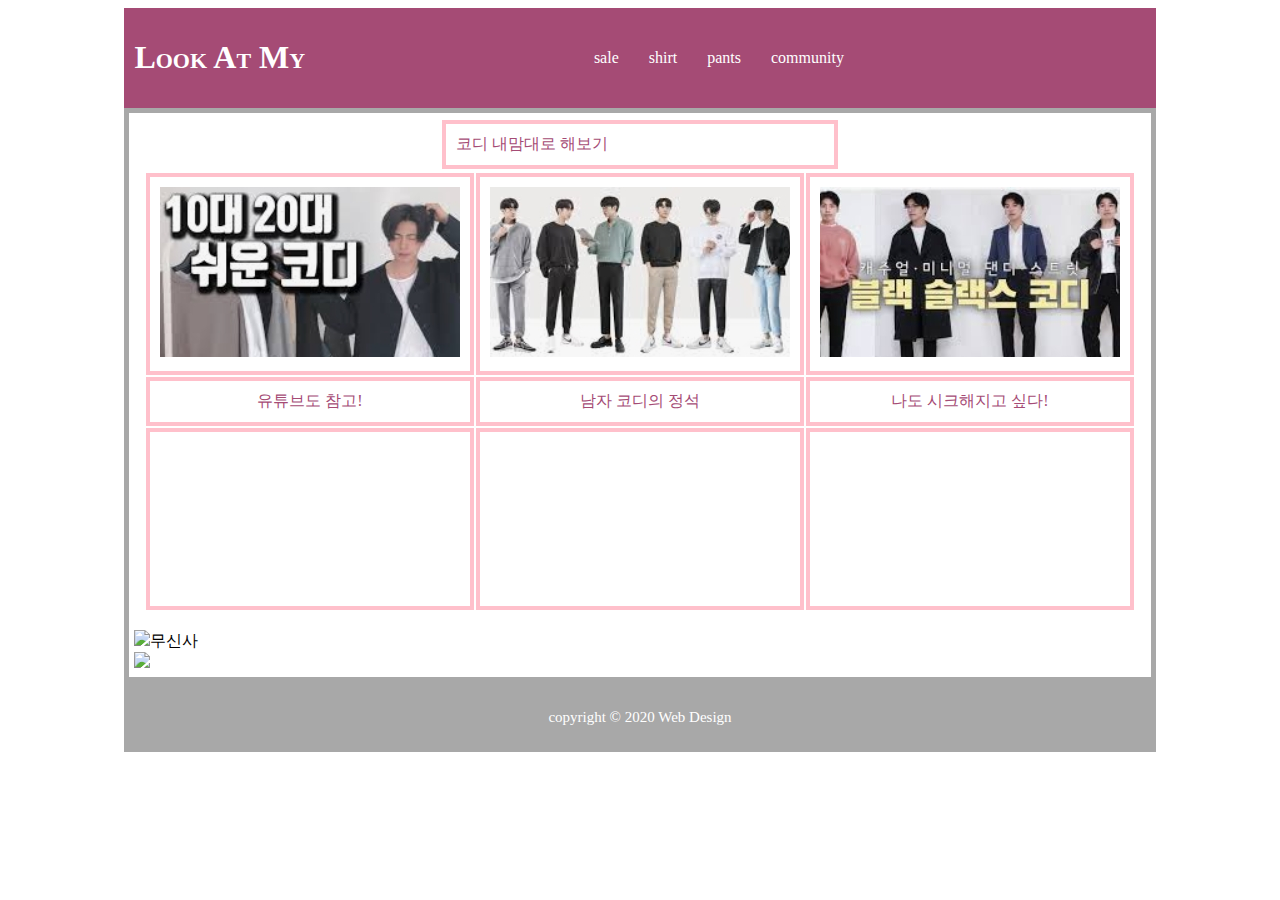
==== index.html @ b25e664c "change pages" ====
<!doctype html>
<html lang="ko">
<head>
    <meta charset="utf-8"> 
    <link rel="icon" href="hiphop.jpg">
    <title>Look At My</title>
    <link href="style.css" rel="stylesheet" type="text/css">
     </head>
<body>
    <header>
      <h1>Look At My</h1>
        <nav>
        <ul>
            <li><a href="#">sale</a></li>
            <li><a href="#">shirt</a></li>
            <li><a href="#">pants</a></li>
            <li><a href="#">community</a></li>
            </ul>
        </nav>
    </header>
    <section>
    <table>
    <td><senter>코디 내맘대로 해보기</senter></td>    
        </table>
   
        <table>
    <tr>
        <td><img src="image1.jpg" width="300" height="170" alt="work1" title="work1"></td>
        <td><img src="image2.jpg" width="300" height="170" alt="work1" title="work1"></td>
        <td><img src="image3.jpg" width="300" height="170" alt="work1" title="work1"></td>
     </tr>  
    <tr>
        <td><center>유튜브도 참고!</center></td>
        <td><center>남자 코디의 정석</center></td>
        <td><center>나도 시크해지고 싶다!</center></td>
        </tr> 
            <tr>
        <td><iframe width="280" height="150" src="https://www.youtube.com/embed/Ai7yj-AcV08" frameborder="0" allow="accelerometer; autoplay; clipboard-write; encrypted-media; gyroscope; picture-in-picture" allowfullscreen></iframe></td>
        <td><iframe width="280" height="150" src="https://www.youtube.com/embed/ml2wKA2TsNs" frameborder="0" allow="accelerometer; autoplay; clipboard-write; encrypted-media; gyroscope; picture-in-picture" allowfullscreen></iframe></td>
        <td><iframe width="280" height="150" src="https://www.youtube.com/embed/XjCearY_-Ik" frameborder="0" allow="accelerometer; autoplay; clipboard-write; encrypted-media; gyroscope; picture-in-picture" allowfullscreen></iframe></td>
        </table> 
        <br>
        <a href="https://www.musinsa.com/" title="무신사 홈페이지" target="_self"><img src="https://encrypted-tbn0.gstatic.com/images?q=tbn%3AANd9GcTtoVbmoV4RbGmiNySzdl4a_FsEtLDNzXUumg&usqp=CAU" width="300">무신사</a>
   <br>
        <img src="image4.jpg" usemap="#sns">
        <map name="sns">
        <area shape="rect" coords="0,0,125,118" href="http://instragram.com" title="인스타그램으로 연결하기" target="_blank">
            <area shape="rect" coords="126,0,250,118" href="http://facebook.com" title="페이스북으로 연결하기" target="_blank">
        </map>
    
    </section>
    <footer>
    <p>copyright &copy; 2020 Web Design</p>
    </footer>
    </body>












</html>
---- style.css ----
body{
    font-family: "맑은고딕","고딕","굴림";
}

header{
    width: 80%;
    margin-right: auto;
    margin-left: auto;
    background-color: #a54b75;
    padding: 10px;
    overflow: hidden;
    
}

header h1{
    width: 40%;
    float: left;
    color: #fff;
    
}

header nav{
    width:60%;
    float:right;
    
}

nav ul li{
    list-style: none;
}

nav ul li{
    display: inline;
    float:left;
    margin: 15px;
}

nav ul li a{
    color:white;
    text-decoration: none;
    
}

p{
    font-size: 15px;
    line-height: 20px;
}

section{
     width: 80%;
    margin-right: auto;
    margin-left: auto;
    border:5px solid #a8a8a8;
    padding:5px;
}

footer{
     width: 80%;
    margin-right: auto;
    margin-left: auto;
    margin-top: 0;
    padding:10px;
    background-color: #a8a8a8;
    color:white;
    text-align: center;
}

ul{
    list-style-type: circle;
    
}

@font-face{
   font-family:Berlin Sans FB;
   src:url('Berlin Sans FB.ttf');
   font-weight:normal;
}

@font-face{
   font-family:Franklin Gothic;
   src:url('Franklin Gothic.ttf');
   font-weight:bold;
}

@font-face{
   font-family:Bell MT;
   src:url('Bell MT.ttf');
   font-weight:bold;
}

header{
    font-family:Berlin Sans FB;
}

body{
    font-family: Franklin Gothic;
}

.medium{
    font-size: medium;
    text-align: left;
    text-decoration: underline;
    word-spacing: 0.6em;
}

.small{
    font-size: small;
    font-style: italic;
    text-align: right;
    text-decoration: overline;
}

.large{
    font-family: Bell MT;
    font-size: x-large;
    text-align: center;
    text-decoration:line-through;
    letter-spacing: 0.3em;
}

.xx-large{
    font-family: Franklin Gothic;
    font-size: xx-large;
    text-align: justify;
    text-decoration: underline overline;
    line-height: 170%;
}

h1{
    font-variant: small-caps;
}

.shadow1{
    text-shadow: 1px 1px 10px #000;
}

.shadow2{
    text-shadow: 5px -5px 2px #222,10px 
    -10px 10px #999;
}

.shadow3{
    text-shadow: 0px 0px 4px #ccc, 0px-5px
    4px #ff3, 2px -10px 6px #fd3, -2px
    -15px 11px #f80, 2px -19px 18px #f20;    
}

table{
    width: 400px;
    
    margin:auto;
}
td{
    border: 4px solid pink;
    color: #a54b75;
    padding: 10px;
}
tr{
    border: 1px #a54b75;
}

a{
    text-decoration: none;
    color:black;
}
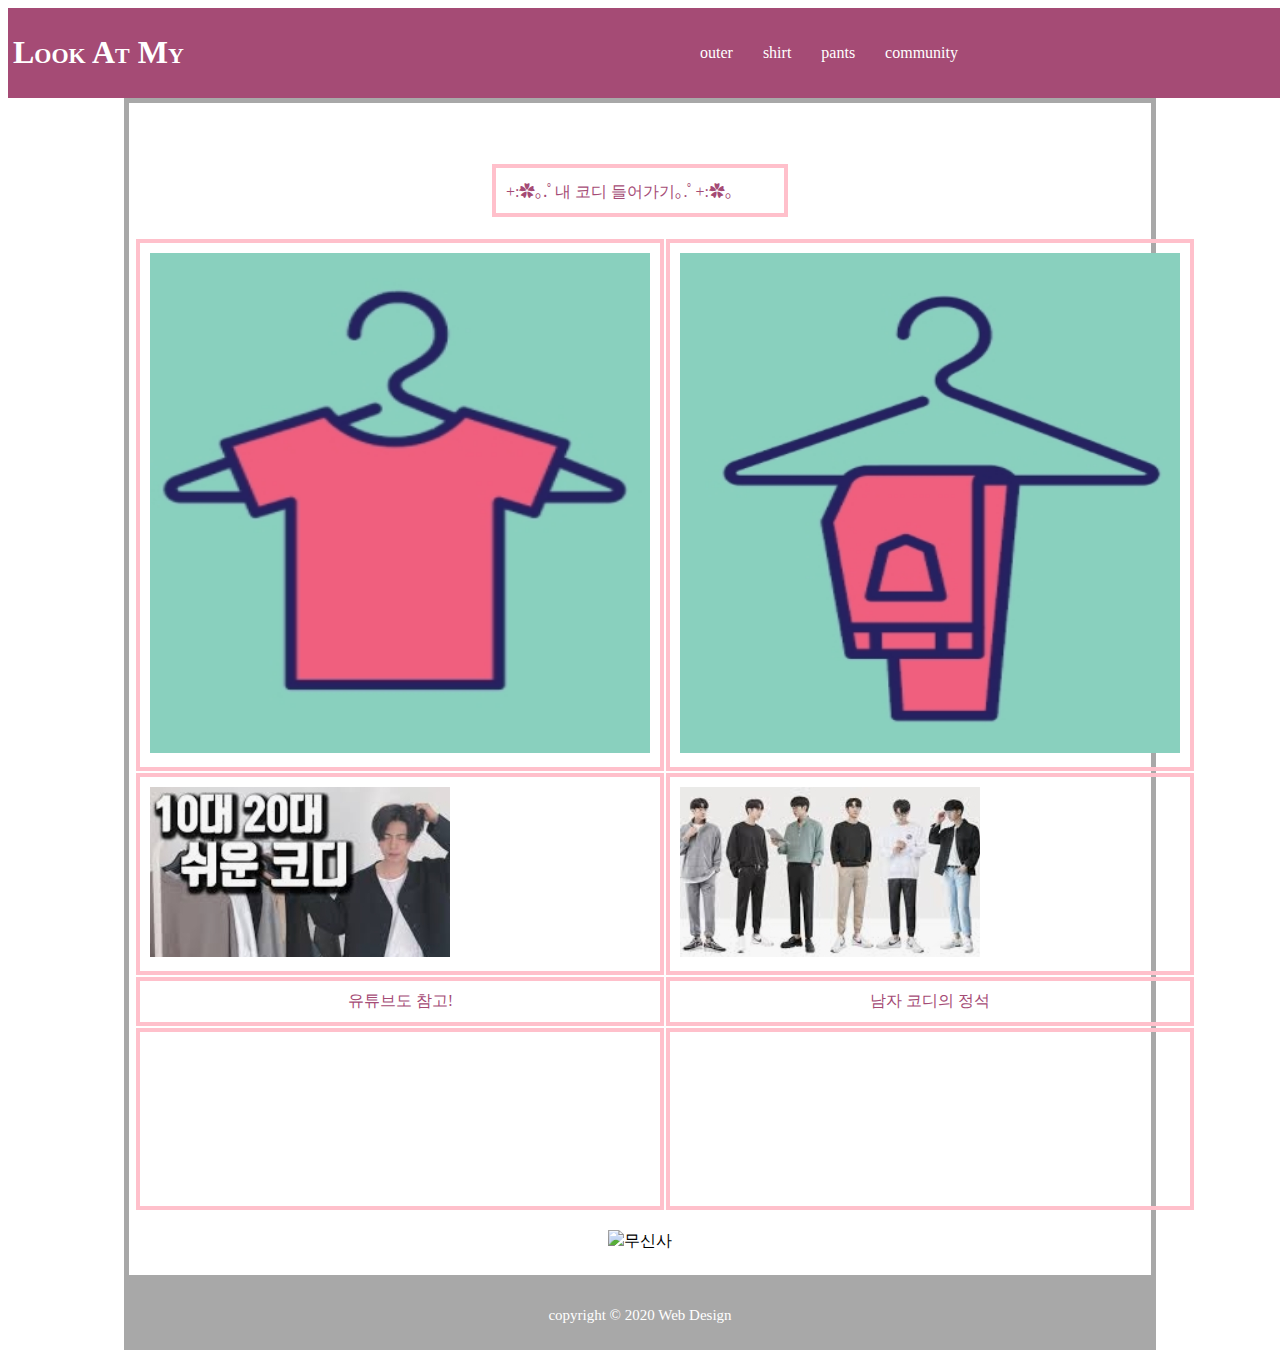
==== commit 9bae61eb: "change page" ====
--- a/index.html
+++ b/index.html
@@ -2,51 +2,62 @@
 <html lang="ko">
 <head>
     <meta charset="utf-8"> 
-    <link rel="icon" href="hiphop.jpg">
+    <link rel="icon" href="tshirt.jpg">
     <title>Look At My</title>
-    <link href="style.css" rel="stylesheet" type="text/css">
+    <link href="style.css" href="link.css" rel="stylesheet" type="text/css">
      </head>
 <body>
     <header>
       <h1>Look At My</h1>
         <nav>
+            
         <ul>
-            <li><a href="#">sale</a></li>
-            <li><a href="#">shirt</a></li>
-            <li><a href="#">pants</a></li>
-            <li><a href="#">community</a></li>
+            <li><a href="outer.html">outer</a></li> 
+            <li><a href="shirt.html">shirt</a></li>
+            <li><a href="#pants.html">pants</a></li>
+            <li><a href="#community.html">community</a></li>
             </ul>
+            
+            
+                
         </nav>
+        
     </header>
     <section>
-    <table>
-    <td><senter>코디 내맘대로 해보기</senter></td>    
+    <table><center>
+        <td>+:✿｡.ﾟ내 코디 들어가기｡.ﾟ+:✿｡</td>
+        <br><br><br>
+        
+        
+        
+    </center>
+
         </table>
-   
-        <table>
+   <br>
+        <table><center>
+        <td><senter><img src="tshirt.jpg" width="500" height="500"></senter></td>
+        <td><senter><img src="pants.jpg" width="500" height="500"></senter></td>    
     <tr>
         <td><img src="image1.jpg" width="300" height="170" alt="work1" title="work1"></td>
         <td><img src="image2.jpg" width="300" height="170" alt="work1" title="work1"></td>
-        <td><img src="image3.jpg" width="300" height="170" alt="work1" title="work1"></td>
-     </tr>  
+        
+     </tr>
+         
     <tr>
         <td><center>유튜브도 참고!</center></td>
         <td><center>남자 코디의 정석</center></td>
-        <td><center>나도 시크해지고 싶다!</center></td>
+        
         </tr> 
             <tr>
         <td><iframe width="280" height="150" src="https://www.youtube.com/embed/Ai7yj-AcV08" frameborder="0" allow="accelerometer; autoplay; clipboard-write; encrypted-media; gyroscope; picture-in-picture" allowfullscreen></iframe></td>
         <td><iframe width="280" height="150" src="https://www.youtube.com/embed/ml2wKA2TsNs" frameborder="0" allow="accelerometer; autoplay; clipboard-write; encrypted-media; gyroscope; picture-in-picture" allowfullscreen></iframe></td>
-        <td><iframe width="280" height="150" src="https://www.youtube.com/embed/XjCearY_-Ik" frameborder="0" allow="accelerometer; autoplay; clipboard-write; encrypted-media; gyroscope; picture-in-picture" allowfullscreen></iframe></td>
+        </center>
         </table> 
+        <br><center>
+        <a href="https://www.musinsa.com/" title="무신사 홈페이지" target="_self"><img src="https://encrypted-tbn0.gstatic.com/images?q=tbn%3AANd9GcTtoVbmoV4RbGmiNySzdl4a_FsEtLDNzXUumg&usqp=CAU" width="300">무신사</a>
+        </center>
         <br>
-        <a href="https://www.musinsa.com/" title="무신사 홈페이지" target="_self"><img src="https://encrypted-tbn0.gstatic.com/images?q=tbn%3AANd9GcTtoVbmoV4RbGmiNySzdl4a_FsEtLDNzXUumg&usqp=CAU" width="300">무신사</a>
-   <br>
-        <img src="image4.jpg" usemap="#sns">
-        <map name="sns">
-        <area shape="rect" coords="0,0,125,118" href="http://instragram.com" title="인스타그램으로 연결하기" target="_blank">
-            <area shape="rect" coords="126,0,250,118" href="http://facebook.com" title="페이스북으로 연결하기" target="_blank">
-        </map>
+        
     
     </section>
     <footer>
--- a/link.css
+++ b/link.css
@@ -0,0 +1,16 @@
+#dummy{
+    height:1280px;
+
+}
+a {
+    text-decoration: none;
+    color: aliceblue;
+    
+}
+a:hover{
+    color: brown;
+    
+}
+#description{
+    height: 600px;
+}